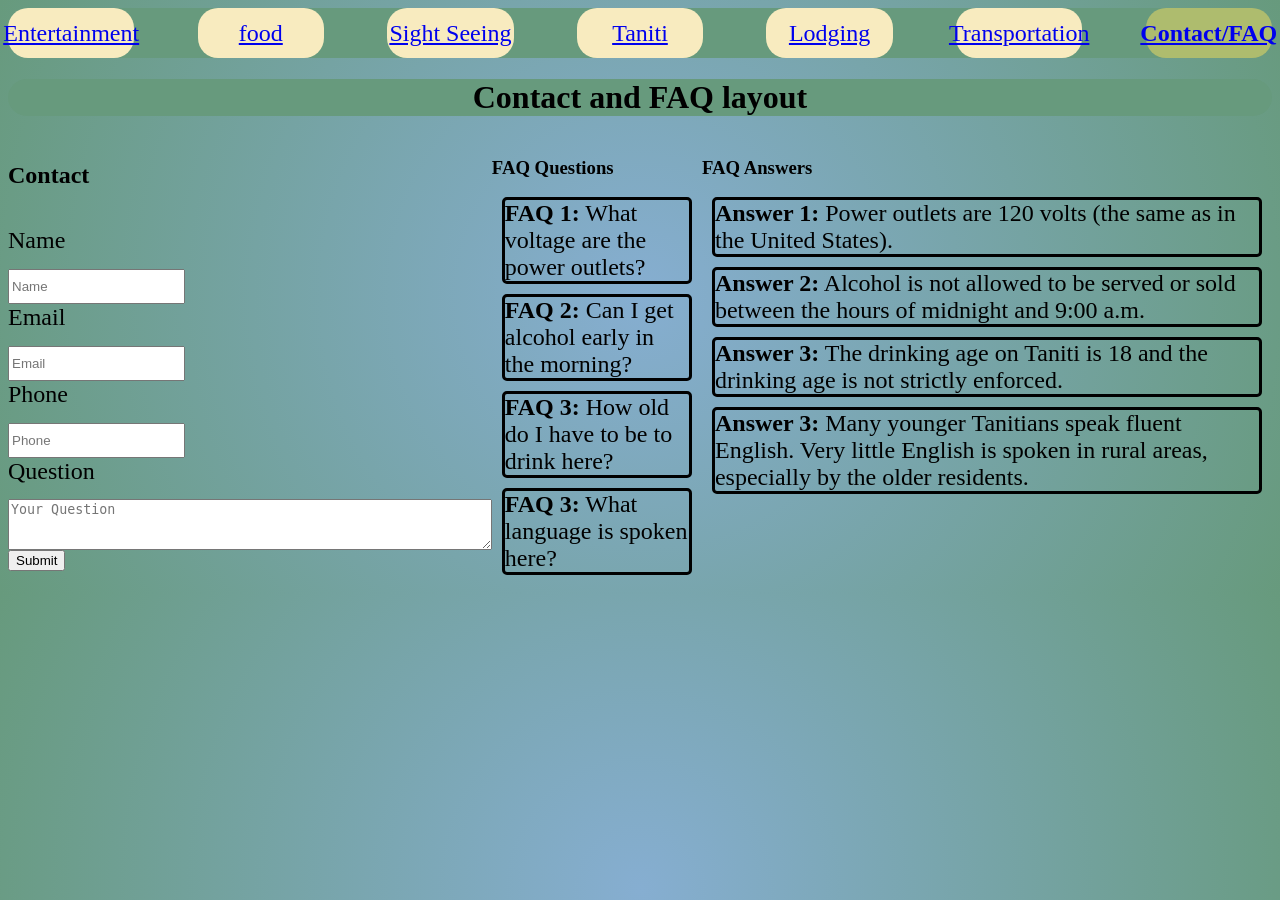
==== contact.html @ 6dac9e41 "created site" ====
<!DOCTYPE html>
<html>
<head>
    <title>Island Name - Contact & FAQ</title>
    <link rel="stylesheet" href="style.css">
</head>
<body>
    <header>
        <nav>
            <ul class="flex center nav-links">
                <li class="flex center nav-item"><a href="Content-Entertainment.html">Entertainment</a></li>
                <li class="flex center nav-item"><a href="Content-food.html">food</a></li>
                <li class="flex center nav-item"><a href="Content-SightSeeing.html">Sight Seeing</a></li>
                <li class="flex center nav-item"><a href="index.html">Taniti</a></li>
                <li class="flex center nav-item"><a href="Content-Lodging.html">Lodging</a></li>
                <li class="flex center nav-item"><a href="Content-Transportation.html">Transportation</a></li>
                <li class="flex center nav-item"  id="Current-location"><a href="contact.html">Contact/FAQ</a></li>
            </ul>
        </nav>
    </header>

    <div class="flex center wrap container">
        <h1 class="flex full-width center">Contact and FAQ layout</h1>
        <div class="flex contact-faq-grid">
            <div class="flex wrap contact-form">
                <h3 class="large-text">Contact</h3>
                <label class="large-text full-width">Name</label><input type="text" placeholder="Name">
                <label class="large-text full-width">Email</label><input type="email" placeholder="Email">
                <label class="large-text full-width">Phone</label><input type="text" placeholder="Phone">
                <label class="large-text full-width">Question</label><textarea class="full-width" placeholder="Your Question"></textarea>
                <label><button type="submit">Submit</button></label>
            </div>
            <div class="faq-questions">
                <h3>FAQ Questions</h3>
                <p><strong>FAQ 1:</strong> What voltage are the power outlets?</p>
                <p><strong>FAQ 2:</strong> Can I get alcohol early in the morning?</p>
                <p><strong>FAQ 3:</strong> How old do I have to be to drink here?</p>
                <p><strong>FAQ 3:</strong> What language is spoken here?</p>
            </div>
            <div class="faq-answers">
                <h3>FAQ Answers</h3>
                <p><strong>Answer 1:</strong> Power outlets are 120 volts (the same as in the United States). </p>
                <p><strong>Answer 2:</strong> Alcohol is not allowed to be served or sold between the hours of midnight and 9:00 a.m. </p>
                <p><strong>Answer 3:</strong> The drinking age on Taniti is 18 and the drinking age is not strictly enforced.</p>
                <p><strong>Answer 3:</strong> Many younger Tanitians speak fluent English. Very little English is spoken in rural areas, especially by the older residents.</p>
            </div>
        </div>
    </div>
</body>
</html>
---- style.css ----
/*General tags*/
body{background: radial-gradient(circle, #86AED1,#679A7D); display: block;}

header, footer{
    display:block;
    background-color: #679A7D;
    border-radius: 20px;
}
h1{
    background-color:#679A7D;
    width: 33%;
    border-radius: 20px;
}
h2{
    height:auto;
}
p, ul{ 
    font-size:x-large; 
    border: 3px solid black; 
    border-radius: 5px; 
    margin:10px;
}

img{border-radius: 20px; margin: 10px; width:100%}
th{font-size: x-large;}
td{width: 50%; font-size: 20pt}
tr, td{border: 1px solid black}

/* END General tags*/

/*Class tags*/
.title{height: 30px}
.container1{width: 40%;}
.container2{width: 60%;}
.contentLeft{justify-content: space-around;}
.GIcontent{max-width: 33%;}
.Right-Content-lower{width: 49%; border: 3px solid black; border-radius: 5px; }
.Content-Image, .Content-Table, .Content-Box{width: 32%}

.large-text{font-size: x-large;}
.flex { display: flex; }
.center { justify-content: center; }
.left{justify-content: left;}
.full-width { width: 100%; }
.wrap{flex-wrap: wrap;}

.generalinfo{
    width: 57%; 
    align-content: center;
}
.nav-item{
    align-items: center; 
    background-color: #F8EBBF; 
    border-radius: 20px; 
    width: 10%; 
    height: 100%;
}
.nav-links{
    border: none;
    height: 50px;
    padding: 0;
    margin: 0;
    justify-content: space-between;
    align-items: center;
    list-style: none;
    
}



/* END Class tags*/

/*ID tags*/
#Taniti-Island, #Fishing-boat{
    height: auto;
    margin: 10px;
}

#Current-location{
    font-weight: bolder;
    background-color: #AEBC6E; 
}
#Safety{
    border: 1px solid Black;
   
}
#Traveling, #Emergency{
    width: 50%;
}
/* END ID tags*/
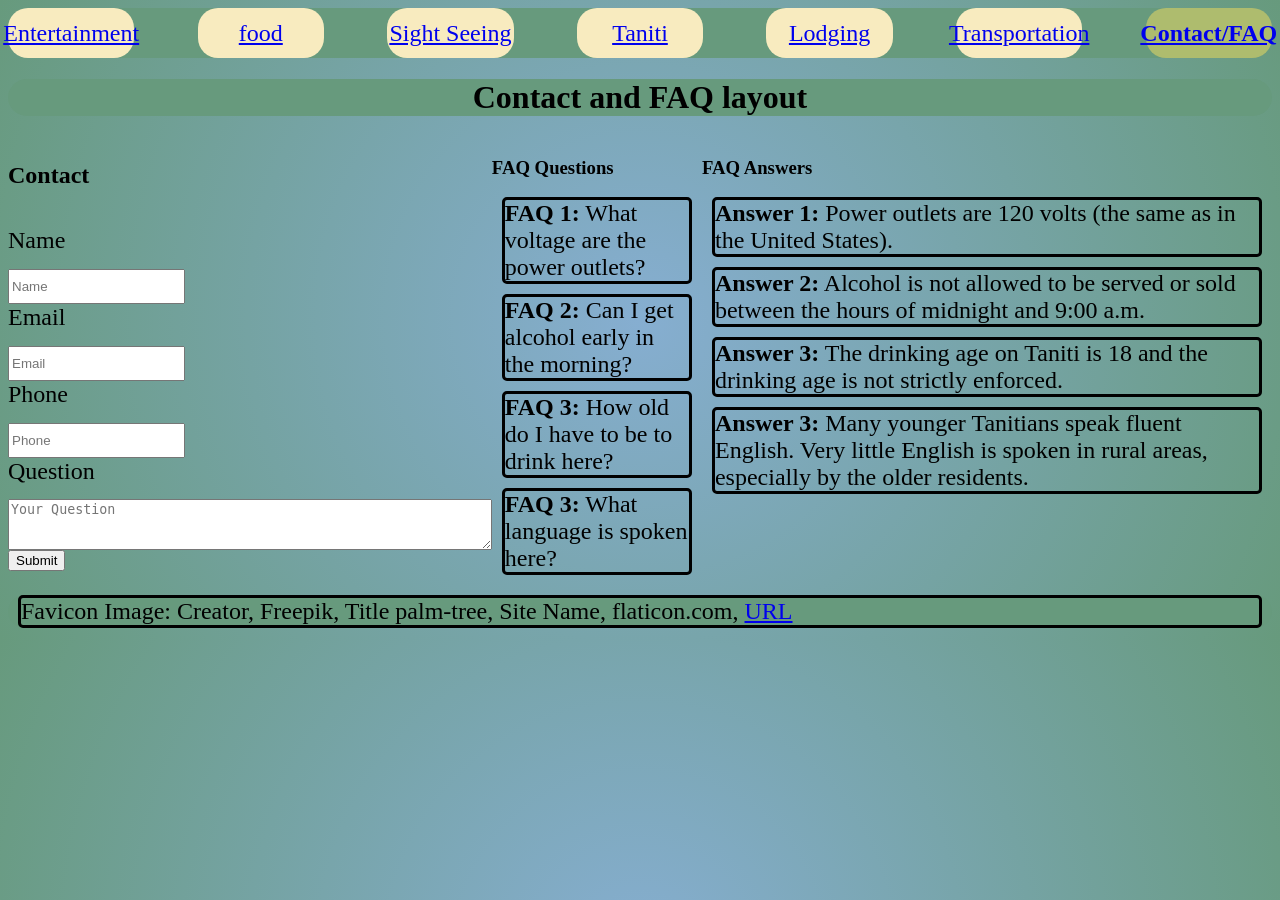
==== commit 09979721: "Updated Placeholder site to have The correct title, and added favicons to all pages with a citation " ====
--- a/contact.html
+++ b/contact.html
@@ -2,6 +2,7 @@
 <html>
 <head>
     <title>Island Name - Contact & FAQ</title>
+    <link rel="icon" type="image/x-icon" href="palm-tree.png">
     <link rel="stylesheet" href="style.css">
 </head>
 <body>
@@ -46,5 +47,8 @@
             </div>
         </div>
     </div>
+    <footer>
+            <p>Favicon Image: Creator, Freepik, Title palm-tree, Site Name, flaticon.com, <a href = "https://www.flaticon.com/free-icons/palm-tree" target ="_blank">URL</a></p>
+    </footer>
 </body>
 </html>
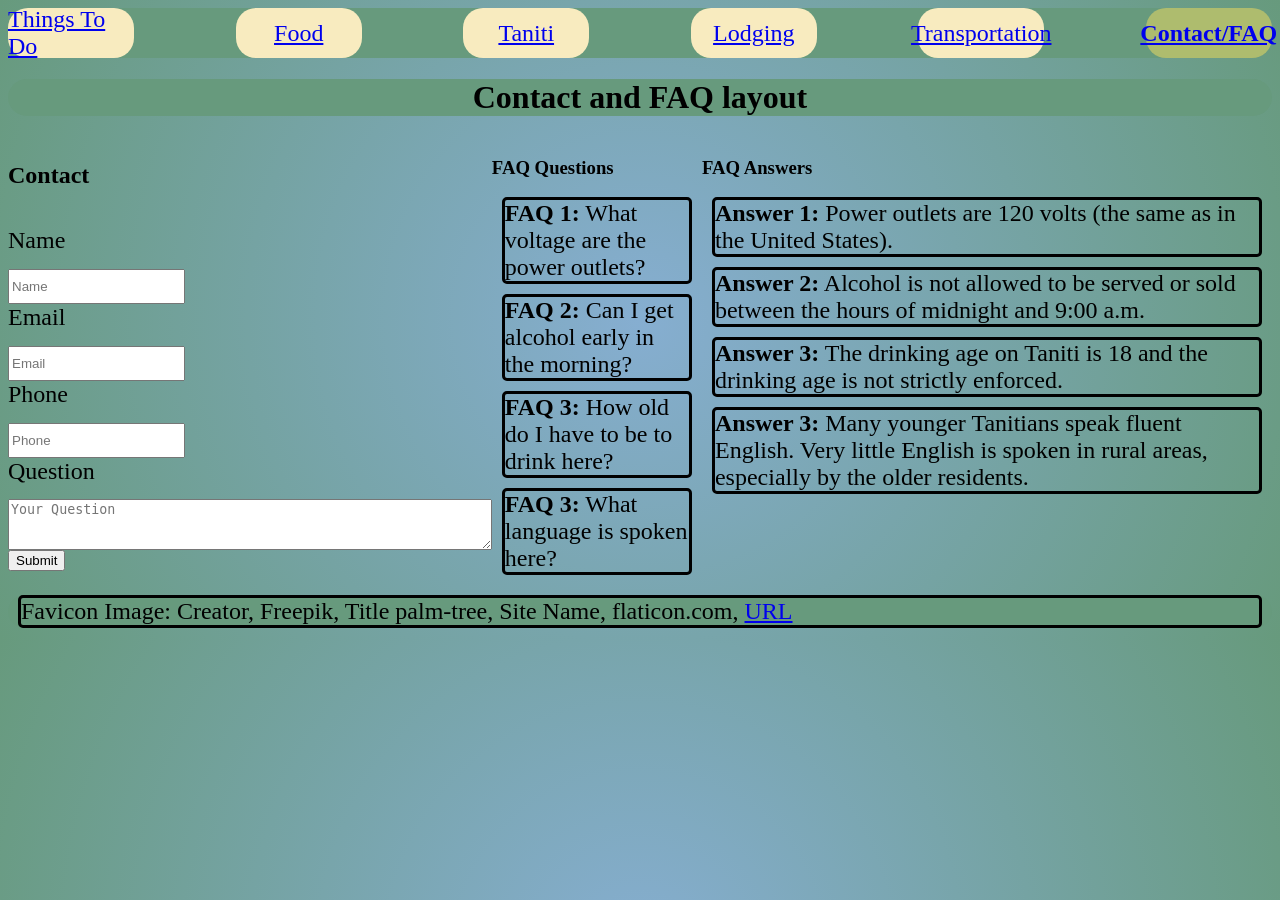
==== commit 31bdf1b5: "Renamed Entertainment to "Things_To_Do" merged Sighseeing into "things to do", merged items in food " ====
--- a/contact.html
+++ b/contact.html
@@ -9,9 +9,8 @@
     <header>
         <nav>
             <ul class="flex center nav-links">
-                <li class="flex center nav-item"><a href="Content-Entertainment.html">Entertainment</a></li>
-                <li class="flex center nav-item"><a href="Content-food.html">food</a></li>
-                <li class="flex center nav-item"><a href="Content-SightSeeing.html">Sight Seeing</a></li>
+                <li class="flex center nav-item"><a href="Content-Things_To_Do.html">Things To Do</a></li>
+                <li class="flex center nav-item"><a href="Content-food.html">Food</a></li>
                 <li class="flex center nav-item"><a href="index.html">Taniti</a></li>
                 <li class="flex center nav-item"><a href="Content-Lodging.html">Lodging</a></li>
                 <li class="flex center nav-item"><a href="Content-Transportation.html">Transportation</a></li>
